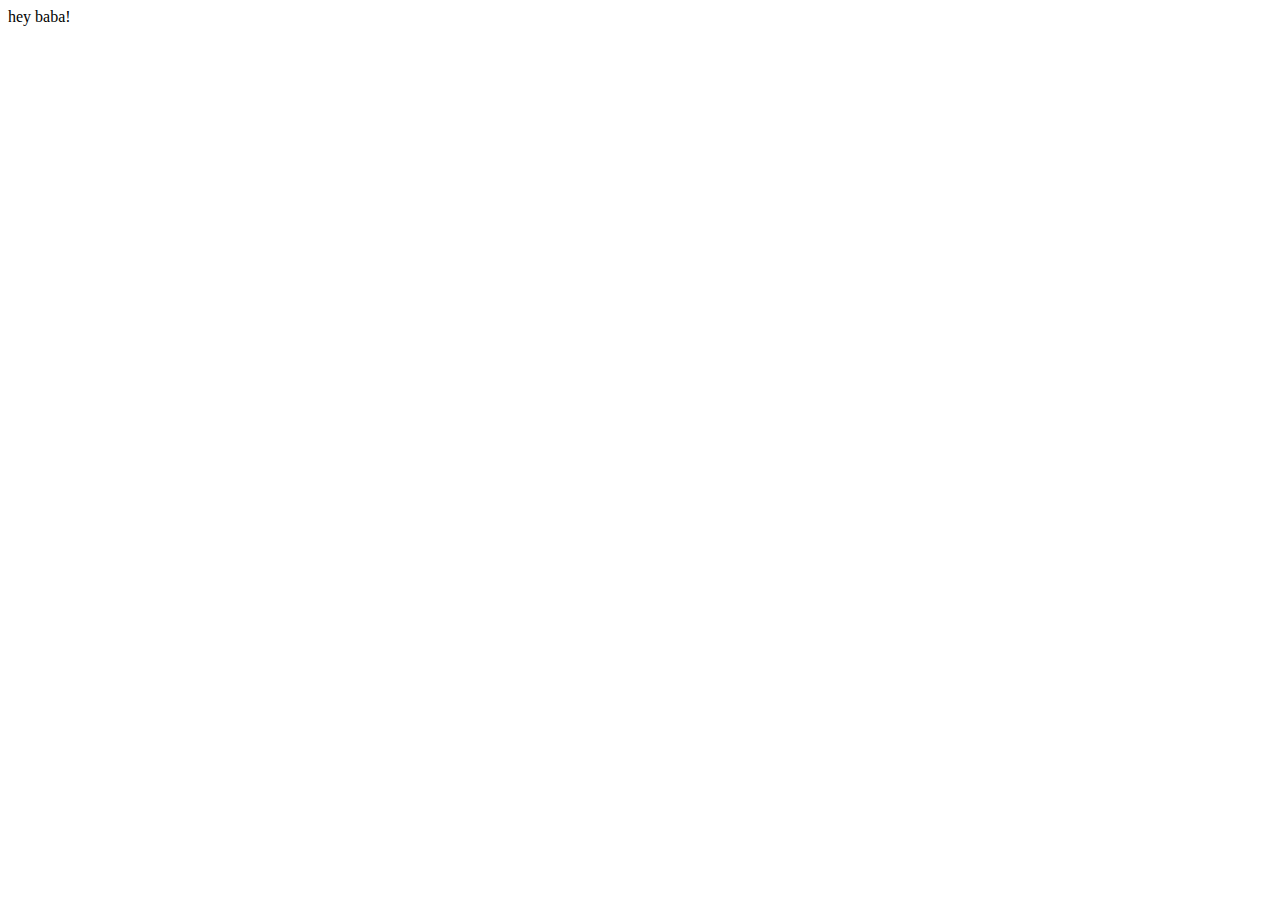
==== contact.html @ 723ffc33 "updated 8/20/20 @ 5:36pm" ====
<!DOCTYPE html>
<html>
  <head>
    <title>Eric J Tolbert</title>
    <meta charset="utf-8">
    <link rel="stylesheet" href="contact.css">
    <meta name="viewport" content="width=device-width initial-scale=1">
    <link href="https://fonts.googleapis.com/css2?family=Open+Sans:wght@300;400;600&family=Rubik:ital,wght@0,300;0,400;0,500;1,300&display=swap" rel="stylesheet">
  </head>

  <body>
    hey baba!
  </body>
  <script src="main.js"></script>
</html>
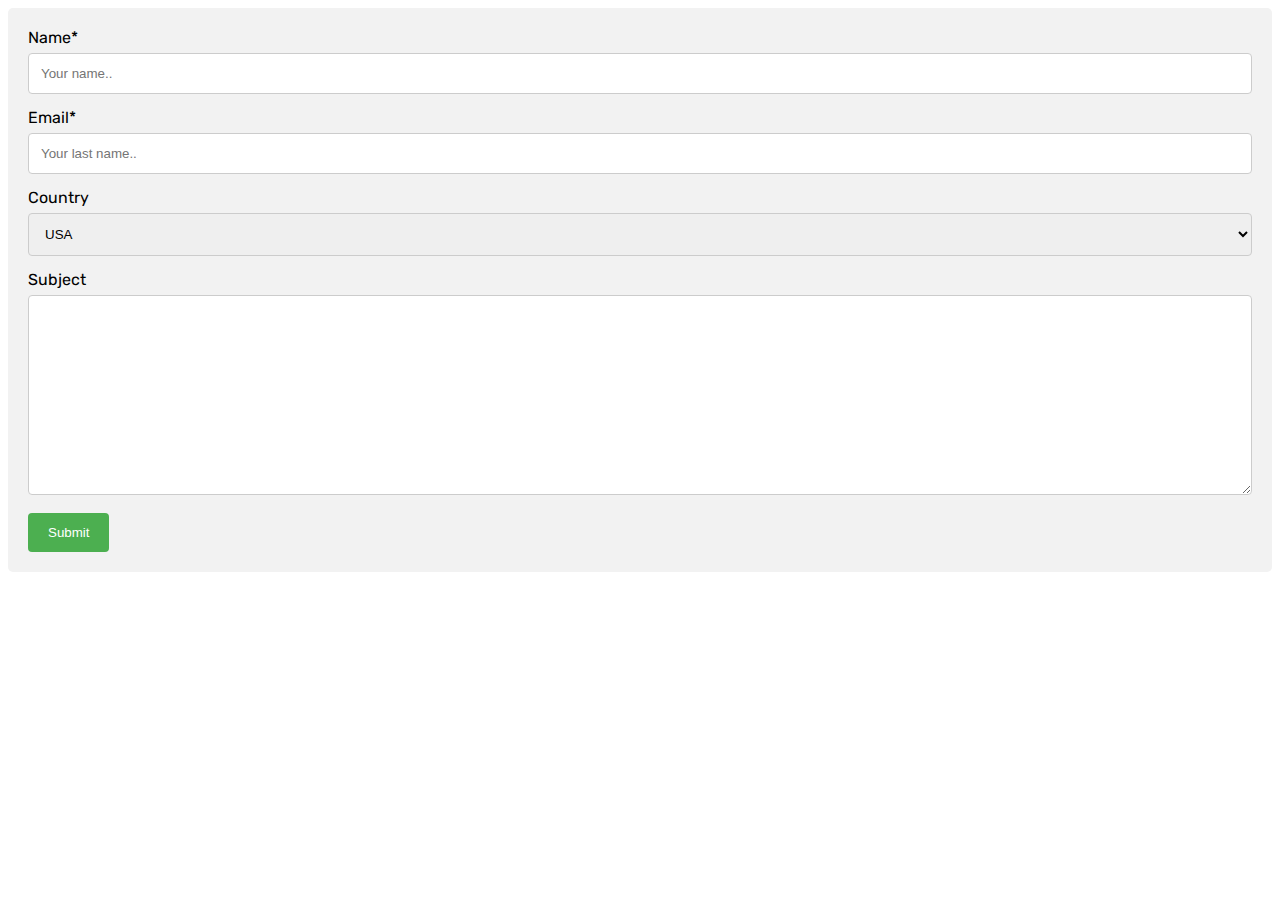
==== commit 8943dd66: "updates" ====
--- a/contact.html
+++ b/contact.html
@@ -9,7 +9,27 @@
   </head>
 
   <body>
-    hey baba!
+    <div class="container">
+      <form action="action_page.php">
+
+        <label for="fname">Name*</label>
+        <input type="text" id="fname" name="firstname" placeholder="Your name..">
+
+        <label for="lname">Email*</label>
+        <input type="text" id="lname" name="lastname" placeholder="Your last name..">
+
+        <label for="country">Country</label>
+        <select id="country" name="country">
+          <option value="usa">USA</option>
+        </select>
+
+        <label for="subject">Subject</label>
+        <textarea id="subject" name="subject" placeholder="Write something.." style="height:200px">
+        </textarea>
+
+        <input type="submit" value="Submit">
+      </form>
+    </div>
   </body>
   <script src="main.js"></script>
 </html>
--- a/contact.css
+++ b/contact.css
@@ -0,0 +1,33 @@
+* body {
+  font-family: 'Open Sans', sans-serif;
+  font-family: 'Rubik', sans-serif;
+}
+input[type=text], select, textarea {
+  width: 100%;
+  padding: 12px;
+  border: 1px solid #ccc;
+  border-radius: 4px;
+  box-sizing: border-box;
+  margin-top: 6px;
+  margin-bottom: 14px;
+  resize: vertical
+}
+
+input[type=submit] {
+  background-color: #4CAF50;
+  color: white;
+  padding: 12px 20px;
+  border: none;
+  border-radius: 4px;
+  cursor: pointer;
+}
+
+input[type=submit]:hover {
+  background-color: #45a049;
+}
+
+.container {
+  border-radius: 5px;
+  background-color: #f2f2f2;
+  padding: 20px;
+}
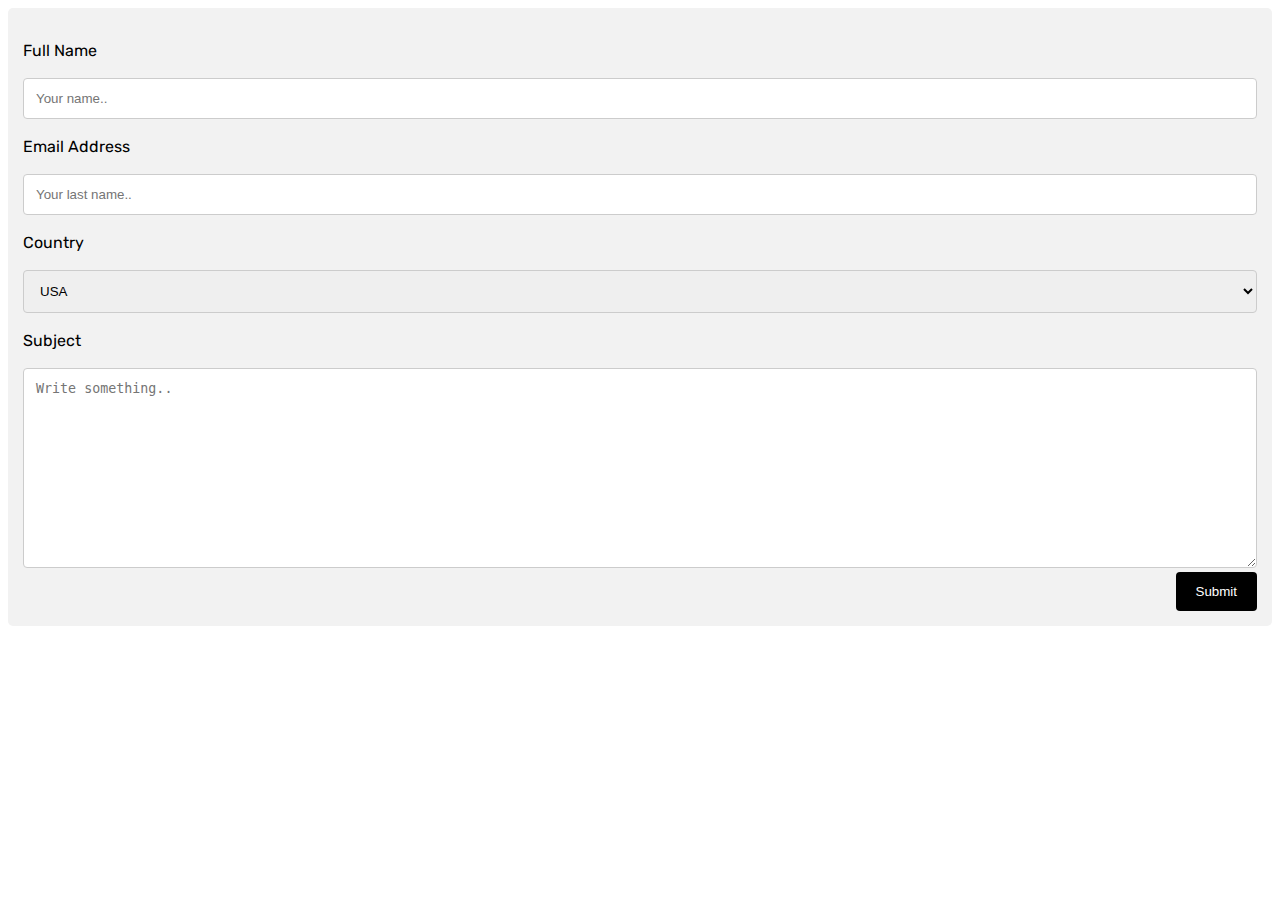
==== commit 9bd96839: "update" ====
--- a/contact.html
+++ b/contact.html
@@ -10,26 +10,46 @@
 
   <body>
     <div class="container">
-      <form action="action_page.php">
-
-        <label for="fname">Name*</label>
+  <form action="action_page.php">
+    <div class="row">
+      <div class="col-25">
+        <label for="fname">Full Name</label>
+      </div>
+      <div class="col-75">
         <input type="text" id="fname" name="firstname" placeholder="Your name..">
-
-        <label for="lname">Email*</label>
+      </div>
+    </div>
+    <div class="row">
+      <div class="col-25">
+        <label for="lname">Email Address</label>
+      </div>
+      <div class="col-75">
         <input type="text" id="lname" name="lastname" placeholder="Your last name..">
-
+      </div>
+    </div>
+    <div class="row">
+      <div class="col-25">
         <label for="country">Country</label>
+      </div>
+      <div class="col-75">
         <select id="country" name="country">
           <option value="usa">USA</option>
         </select>
-
+      </div>
+    </div>
+    <div class="row">
+      <div class="col-25">
         <label for="subject">Subject</label>
-        <textarea id="subject" name="subject" placeholder="Write something.." style="height:200px">
-        </textarea>
-
-        <input type="submit" value="Submit">
-      </form>
+      </div>
+      <div class="col-75">
+        <textarea id="subject" name="subject" placeholder="Write something.." style="height:200px"></textarea>
+      </div>
     </div>
+    <div class="row">
+      <input type="submit" value="Submit">
+    </div>
+  </form>
+</div>
   </body>
   <script src="main.js"></script>
 </html>
--- a/contact.css
+++ b/contact.css
@@ -2,32 +2,50 @@
   font-family: 'Open Sans', sans-serif;
   font-family: 'Rubik', sans-serif;
 }
-input[type=text], select, textarea {
+input[type=text], select, textarea{
   width: 100%;
   padding: 12px;
   border: 1px solid #ccc;
   border-radius: 4px;
   box-sizing: border-box;
-  margin-top: 6px;
-  margin-bottom: 14px;
-  resize: vertical
+  resize: vertical;
 }
-
+label {
+  padding: 12px 12px 12px 0;
+  display: inline-block;
+}
 input[type=submit] {
-  background-color: #4CAF50;
+  background-color: #000000;
   color: white;
   padding: 12px 20px;
   border: none;
   border-radius: 4px;
   cursor: pointer;
+  float: right;
 }
-
-input[type=submit]:hover {
-  background-color: #45a049;
-}
-
 .container {
   border-radius: 5px;
   background-color: #f2f2f2;
-  padding: 20px;
+  padding: 15px;
 }
+.col-25 {
+  float: left;
+  width: 25%;
+  margin-top: 6px;
+}
+.col-75 {
+  float: left;
+  width: 100%;
+  margin-top: 6px;
+}
+.row:after {
+  content: "";
+  display: table;
+  clear: both;
+}
+@media screen and (max-width: 600px) {
+  .col-25, .col-75, input[type=submit] {
+    width: 100%;
+    margin-top: 0;
+  }
+}
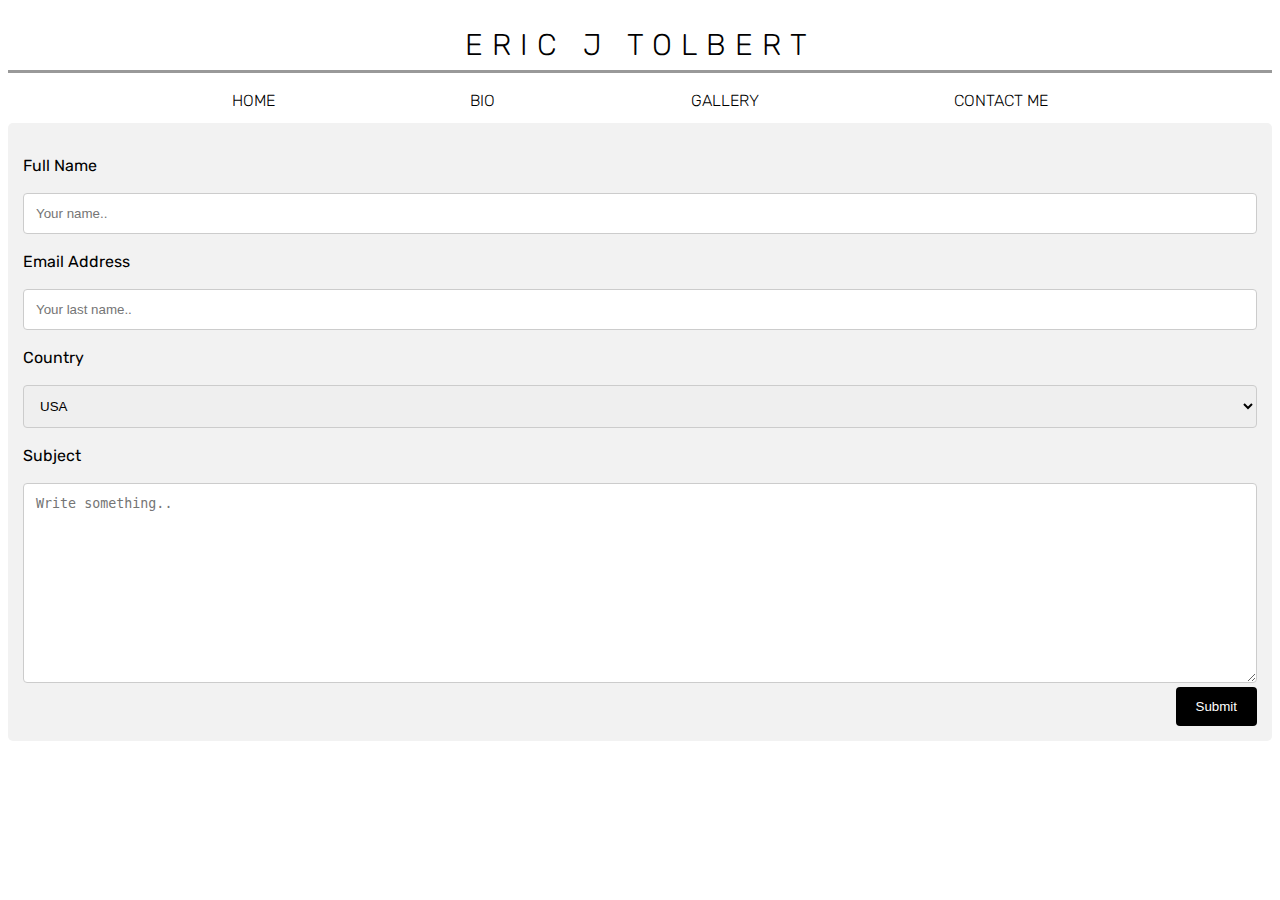
==== commit ebd03367: "Final update 8/21/20 @ 8:21pm" ====
--- a/contact.html
+++ b/contact.html
@@ -9,6 +9,22 @@
   </head>
 
   <body>
+    <h1 class="underline1">ERIC J TOLBERT</h1>
+    <div>
+      <nav>
+        <ul>
+          <a href="index.html"><li>HOME</li></a>
+          <a href="index.html"><li>BIO</li></a>
+          <a href="index.html"><li>GALLERY</li></a>
+          <a href="contact.html"><li>CONTACT ME</li></a>
+        </ul>
+      </nav>
+    </div>
+
+    <div class="">
+      <p></p>
+    </div>
+
     <div class="container">
   <form action="action_page.php">
     <div class="row">
--- a/contact.css
+++ b/contact.css
@@ -49,3 +49,38 @@
     margin-top: 0;
   }
 }
+nav {
+  display: flex;
+  justify-content: space-around;
+  align-items: center;
+  height: 14px;
+  background-color: #ffffff;
+  padding: 0 10%;
+  cursor: pointer;
+}
+a {
+  text-decoration: none;
+  color: black;
+}
+nav ul {
+  font-family: "Rubik";
+  font-weight: 200;
+  display: contents;
+  list-style-type: none;
+}
+/* Eric J Tolbert text */
+
+h1 {
+  font-family: 'Rubik';
+  font-weight: 300;
+  font-size: 1.875em;
+  letter-spacing: .3em;
+  line-height: 50px;
+  text-align: center;
+  justify-content: center;
+  cursor: pointer;
+}
+.underline1 {
+  border-bottom: 3px solid #999;
+  width: 100%;
+}
